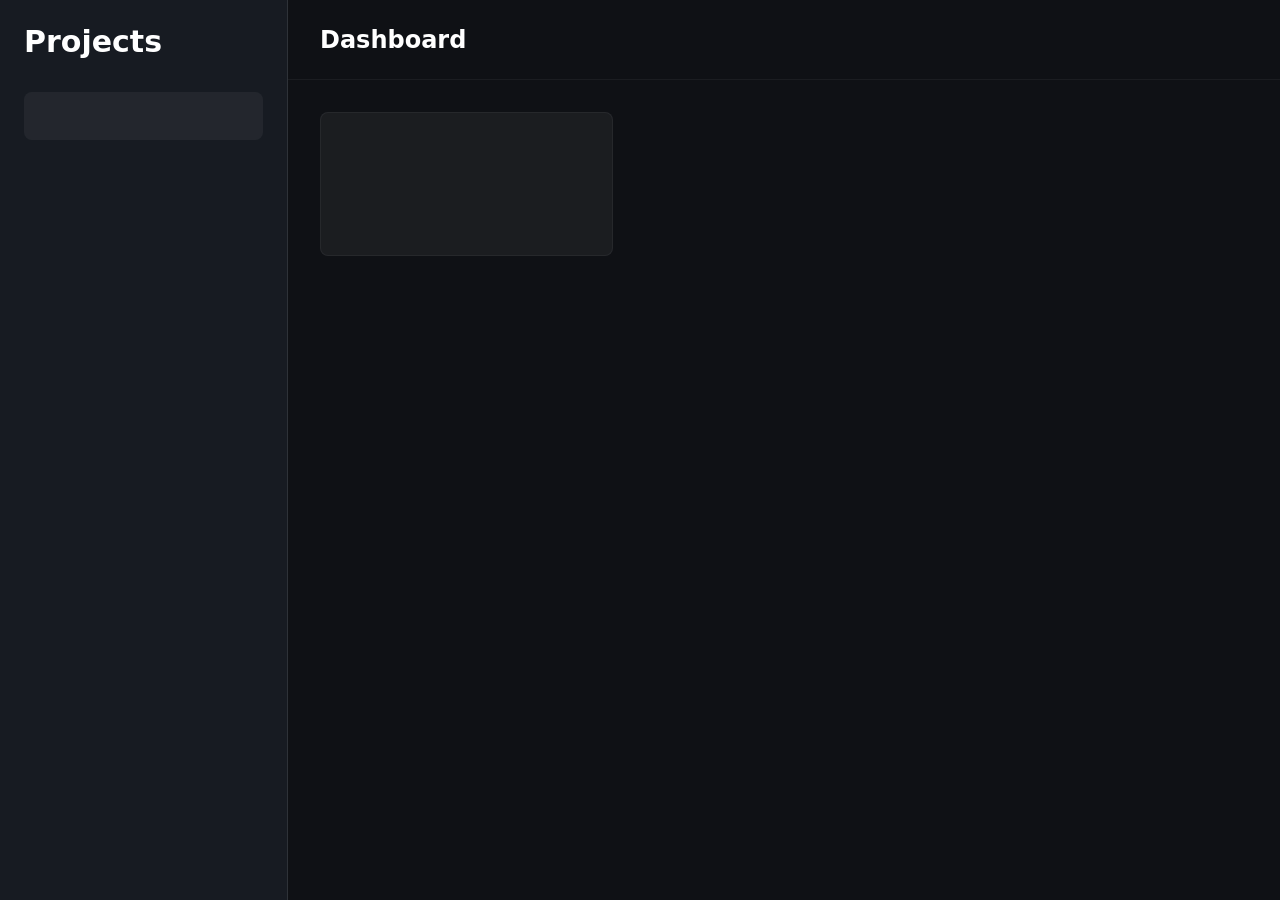
==== app/src/main/assets/dashboard/index.html @ 57a11a94 "added bluetooth connectibility, simplified updateModulefromDB function, plus some minor issues with " ====
<!DOCTYPE html>
<html lang="en">
<head>
    <meta charset="UTF-8">
    <meta name="viewport" content="width=device-width, initial-scale=1.0">
    <title>OSSI Dashboard</title>
    <link rel="icon" type="image/svg+xml" href="favicon.svg">
    <link rel="stylesheet" href="assets/index-CS0beFyh.css">
    <style>
        @keyframes toast-in {
            0% { transform: translateY(20px) scale(0.9); opacity: 0; }
            100% { transform: translateY(0) scale(1); opacity: 1; }
        }
        @keyframes toast-out {
            0% { transform: translateY(0) scale(1); opacity: 1; }
            100% { transform: translateY(-10px) scale(0.95); opacity: 0; }
        }
        @keyframes progress-drain {
            0% { width: 100%; }
            100% { width: 0%; }
        }
        @keyframes fade-in-scale {
            0% { transform: scale(0.98); opacity: 0; }
            100% { transform: scale(1); opacity: 1; }
        }
        .animate-toast-in { animation: toast-in 0.4s cubic-bezier(0.16, 1, 0.3, 1) forwards; }
        .animate-toast-out { animation: toast-out 0.3s ease-in forwards; }
        .animate-fade-in-scale { animation: fade-in-scale 0.5s ease-out forwards; }
    </style>
</head>
<body class="bg-[#0F1115] text-white overflow-y-auto">
    <!-- Notifications will be dynamically injected here -->
    <div id="toast-container" class="fixed bottom-6 right-6 z-50 flex flex-col gap-2 pointer-events-none"></div>

    <div id="root" class="relative z-10">
        <div class="flex min-h-screen flex-col overflow-x-hidden bg-[#0F1115] text-white md:h-screen md:flex-row md:overflow-hidden">
            <!-- Sidebar -->
            <aside class="w-full flex-shrink-0 border-b border-white/10 bg-[#171B22] p-4 md:h-full md:w-72 md:border-b-0 md:border-r md:p-6">
                <h1 class="mb-4 text-xl font-bold md:mb-8 md:text-3xl">Projects</h1>
                <div class="flex gap-2 overflow-x-auto pb-1 md:flex-col md:gap-3 md:overflow-visible">
                    <div class="h-12 min-w-40 animate-pulse rounded-lg bg-white/5 md:min-w-0"></div>
                </div>
            </aside>

            <!-- Main Content -->
            <section class="flex min-w-0 flex-1 flex-col">
                <header class="flex min-h-20 flex-wrap items-center justify-between gap-4 border-b border-white/5 px-4 py-4 md:px-8">
                    <div class="min-w-0">
                        <h2 class="truncate text-xl font-semibold md:text-2xl">Dashboard</h2>
                    </div>
                </header>

                <main class="min-h-0 flex-1 overflow-y-auto p-4 md:p-8">
                    <div class="grid grid-cols-1 gap-4 sm:grid-cols-2 md:gap-6 xl:grid-cols-3">
                        <div class="h-36 animate-pulse rounded-lg border border-white/5 bg-white/5"></div>
                    </div>
                </main>
            </section>
        </div>
    </div>
    <script src="script.js"></script>
</body>
</html>
---- app/src/main/assets/dashboard/assets/index-CS0beFyh.css ----
/*! tailwindcss v4.3.2 | MIT License | https://tailwindcss.com */
@layer properties{@supports (((-webkit-hyphens:none)) and (not (margin-trim:inline))) or ((-moz-orient:inline) and (not (color:rgb(from red r g b)))){*,:before,:after,::backdrop{--tw-translate-x:0;--tw-translate-y:0;--tw-translate-z:0;--tw-rotate-x:initial;--tw-rotate-y:initial;--tw-rotate-z:initial;--tw-skew-x:initial;--tw-skew-y:initial;--tw-border-style:solid;--tw-font-weight:initial;--tw-tracking:initial;--tw-shadow:0 0 #0000;--tw-shadow-color:initial;--tw-shadow-alpha:100%;--tw-inset-shadow:0 0 #0000;--tw-inset-shadow-color:initial;--tw-inset-shadow-alpha:100%;--tw-ring-color:initial;--tw-ring-shadow:0 0 #0000;--tw-inset-ring-color:initial;--tw-inset-ring-shadow:0 0 #0000;--tw-ring-inset:initial;--tw-ring-offset-width:0px;--tw-ring-offset-color:#fff;--tw-ring-offset-shadow:0 0 #0000;--tw-blur:initial;--tw-brightness:initial;--tw-contrast:initial;--tw-grayscale:initial;--tw-hue-rotate:initial;--tw-invert:initial;--tw-opacity:initial;--tw-saturate:initial;--tw-sepia:initial;--tw-drop-shadow:initial;--tw-drop-shadow-color:initial;--tw-drop-shadow-alpha:100%;--tw-drop-shadow-size:initial}}}@layer theme{:root,:host{--font-sans:ui-sans-serif, system-ui, sans-serif, "Apple Color Emoji", "Segoe UI Emoji", "Segoe UI Symbol", "Noto Color Emoji";--font-mono:ui-monospace, SFMono-Regular, Menlo, Monaco, Consolas, "Liberation Mono", "Courier New", monospace;--color-red-100:oklch(93.6% .032 17.717);--color-red-400:oklch(70.4% .191 22.216);--color-red-500:oklch(63.7% .237 25.331);--color-orange-500:oklch(70.5% .213 47.604);--color-orange-950:oklch(26.6% .079 36.259);--color-blue-200:oklch(88.2% .059 254.128);--color-blue-300:oklch(80.9% .105 251.813);--color-blue-500:oklch(62.3% .214 259.815);--color-slate-300:oklch(86.9% .022 252.894);--color-slate-400:oklch(70.4% .04 256.788);--color-gray-600:oklch(44.6% .03 256.802);--color-black:#000;--color-white:#fff;--spacing:.25rem;--text-xs:.75rem;--text-xs--line-height:calc(1 / .75);--text-sm:.875rem;--text-sm--line-height:calc(1.25 / .875);--text-xl:1.25rem;--text-xl--line-height:calc(1.75 / 1.25);--text-2xl:1.5rem;--text-2xl--line-height:calc(2 / 1.5);--text-3xl:1.875rem;--text-3xl--line-height:calc(2.25 / 1.875);--text-4xl:2.25rem;--text-4xl--line-height:calc(2.5 / 2.25);--font-weight-medium:500;--font-weight-semibold:600;--font-weight-bold:700;--tracking-normal:0em;--radius-lg:.5rem;--animate-pulse:pulse 2s cubic-bezier(.4, 0, .6, 1) infinite;--default-transition-duration:.15s;--default-transition-timing-function:cubic-bezier(.4, 0, .2, 1);--default-font-family:var(--font-sans);--default-mono-font-family:var(--font-mono)}}@layer base{*,:after,:before,::backdrop{box-sizing:border-box;border:0 solid;margin:0;padding:0}::file-selector-button{box-sizing:border-box;border:0 solid;margin:0;padding:0}html,:host{-webkit-text-size-adjust:100%;tab-size:4;line-height:1.5;font-family:var(--default-font-family,ui-sans-serif, system-ui, sans-serif, "Apple Color Emoji", "Segoe UI Emoji", "Segoe UI Symbol", "Noto Color Emoji");font-feature-settings:var(--default-font-feature-settings,normal);font-variation-settings:var(--default-font-variation-settings,normal);-webkit-tap-highlight-color:transparent}hr{height:0;color:inherit;border-top-width:1px}abbr:where([title]){-webkit-text-decoration:underline dotted;text-decoration:underline dotted}h1,h2,h3,h4,h5,h6{font-size:inherit;font-weight:inherit}a{color:inherit;-webkit-text-decoration:inherit;-webkit-text-decoration:inherit;-webkit-text-decoration:inherit;-webkit-text-decoration:inherit;text-decoration:inherit}b,strong{font-weight:bolder}code,kbd,samp,pre{font-family:var(--default-mono-font-family,ui-monospace, SFMono-Regular, Menlo, Monaco, Consolas, "Liberation Mono", "Courier New", monospace);font-feature-settings:var(--default-mono-font-feature-settings,normal);font-variation-settings:var(--default-mono-font-variation-settings,normal);font-size:1em}small{font-size:80%}sub,sup{vertical-align:baseline;font-size:75%;line-height:0;position:relative}sub{bottom:-.25em}sup{top:-.5em}table{text-indent:0;border-color:inherit;border-collapse:collapse}:-moz-focusring{outline:auto}progress{vertical-align:baseline}summary{display:list-item}ol,ul,menu{list-style:none}img,svg,video,canvas,audio,iframe,embed,object{vertical-align:middle;display:block}img,video{max-width:100%;height:auto}button,input,select,optgroup,textarea{font:inherit;font-feature-settings:inherit;font-variation-settings:inherit;letter-spacing:inherit;color:inherit;opacity:1;background-color:#0000;border-radius:0}::file-selector-button{font:inherit;font-feature-settings:inherit;font-variation-settings:inherit;letter-spacing:inherit;color:inherit;opacity:1;background-color:#0000;border-radius:0}:where(select:is([multiple],[size])) optgroup{font-weight:bolder}:where(select:is([multiple],[size])) optgroup option{padding-inline-start:20px}::file-selector-button{margin-inline-end:4px}::placeholder{opacity:1}@supports (not ((-webkit-appearance:-apple-pay-button))) or (contain-intrinsic-size:1px){::placeholder{color:currentColor}@supports (color:color-mix(in lab, red, red)){::placeholder{color:color-mix(in oklab, currentcolor 50%, transparent)}}}textarea{resize:vertical}::-webkit-search-decoration{-webkit-appearance:none}::-webkit-date-and-time-value{min-height:1lh;text-align:inherit}::-webkit-datetime-edit{display:inline-flex}::-webkit-datetime-edit-fields-wrapper{padding:0}::-webkit-datetime-edit{padding-block:0}::-webkit-datetime-edit-year-field{padding-block:0}::-webkit-datetime-edit-month-field{padding-block:0}::-webkit-datetime-edit-day-field{padding-block:0}::-webkit-datetime-edit-hour-field{padding-block:0}::-webkit-datetime-edit-minute-field{padding-block:0}::-webkit-datetime-edit-second-field{padding-block:0}::-webkit-datetime-edit-millisecond-field{padding-block:0}::-webkit-datetime-edit-meridiem-field{padding-block:0}::-webkit-calendar-picker-indicator{line-height:1}:-moz-ui-invalid{box-shadow:none}button,input:where([type=button],[type=reset],[type=submit]){appearance:button}::file-selector-button{appearance:button}::-webkit-inner-spin-button{height:auto}::-webkit-outer-spin-button{height:auto}[hidden]:where(:not([hidden=until-found])){display:none!important}}@layer components;@layer utilities{.mt-4{margin-top:calc(var(--spacing) * 4)}.mt-5{margin-top:calc(var(--spacing) * 5)}.mb-4{margin-bottom:calc(var(--spacing) * 4)}.ml-2{margin-left:calc(var(--spacing) * 2)}.flex{display:flex}.grid{display:grid}.h-3{height:calc(var(--spacing) * 3)}.h-7{height:calc(var(--spacing) * 7)}.h-9{height:calc(var(--spacing) * 9)}.h-12{height:calc(var(--spacing) * 12)}.h-36{height:calc(var(--spacing) * 36)}.h-full{height:100%}.min-h-0{min-height:0}.min-h-20{min-height:calc(var(--spacing) * 20)}.min-h-screen{min-height:100vh}.w-7{width:calc(var(--spacing) * 7)}.w-16{width:calc(var(--spacing) * 16)}.w-full{width:100%}.min-w-0{min-width:0}.min-w-40{min-width:calc(var(--spacing) * 40)}.flex-1{flex:1}.flex-shrink-0{flex-shrink:0}.translate-x-1{--tw-translate-x:var(--spacing);translate:var(--tw-translate-x) var(--tw-translate-y)}.translate-x-8{--tw-translate-x:calc(var(--spacing) * 8);translate:var(--tw-translate-x) var(--tw-translate-y)}.transform{transform:var(--tw-rotate-x,) var(--tw-rotate-y,) var(--tw-rotate-z,) var(--tw-skew-x,) var(--tw-skew-y,)}.animate-pulse{animation:var(--animate-pulse)}.grid-cols-1{grid-template-columns:repeat(1,minmax(0,1fr))}.flex-col{flex-direction:column}.flex-wrap{flex-wrap:wrap}.items-center{align-items:center}.items-start{align-items:flex-start}.justify-between{justify-content:space-between}.gap-2{gap:calc(var(--spacing) * 2)}.gap-4{gap:calc(var(--spacing) * 4)}.truncate{text-overflow:ellipsis;white-space:nowrap;overflow:hidden}.overflow-hidden{overflow:hidden}.overflow-x-auto{overflow-x:auto}.overflow-x-hidden{overflow-x:hidden}.overflow-y-auto{overflow-y:auto}.rounded-full{border-radius:3.40282e38px}.rounded-lg{border-radius:var(--radius-lg)}.border{border-style:var(--tw-border-style);border-width:1px}.border-b{border-bottom-style:var(--tw-border-style);border-bottom-width:1px}.border-dashed{--tw-border-style:dashed;border-style:dashed}.border-red-400\/30{border-color:#ff65684d}@supports (color:color-mix(in lab, red, red)){.border-red-400\/30{border-color:color-mix(in oklab, var(--color-red-400) 30%, transparent)}}.border-white\/5{border-color:#ffffff0d}@supports (color:color-mix(in lab, red, red)){.border-white\/5{border-color:color-mix(in oklab, var(--color-white) 5%, transparent)}}.border-white\/10{border-color:#ffffff1a}@supports (color:color-mix(in lab, red, red)){.border-white\/10{border-color:color-mix(in oklab, var(--color-white) 10%, transparent)}}.bg-\[\#0F1115\]{background-color:#0f1115}.bg-\[\#1F2630\]{background-color:#1f2630}.bg-\[\#171B22\]{background-color:#171b22}.bg-black\/30{background-color:#0000004d}@supports (color:color-mix(in lab, red, red)){.bg-black\/30{background-color:color-mix(in oklab, var(--color-black) 30%, transparent)}}.bg-blue-500{background-color:var(--color-blue-500)}.bg-blue-500\/10{background-color:#3080ff1a}@supports (color:color-mix(in lab, red, red)){.bg-blue-500\/10{background-color:color-mix(in oklab, var(--color-blue-500) 10%, transparent)}}.bg-gray-600{background-color:var(--color-gray-600)}.bg-orange-500{background-color:var(--color-orange-500)}.bg-red-500\/10{background-color:#fb2c361a}@supports (color:color-mix(in lab, red, red)){.bg-red-500\/10{background-color:color-mix(in oklab, var(--color-red-500) 10%, transparent)}}.bg-white{background-color:var(--color-white)}.bg-white\/5{background-color:#ffffff0d}@supports (color:color-mix(in lab, red, red)){.bg-white\/5{background-color:color-mix(in oklab, var(--color-white) 5%, transparent)}}.p-4{padding:calc(var(--spacing) * 4)}.p-5{padding:calc(var(--spacing) * 5)}.p-8{padding:calc(var(--spacing) * 8)}.px-2{padding-inline:calc(var(--spacing) * 2)}.px-4{padding-inline:calc(var(--spacing) * 4)}.py-1{padding-block:var(--spacing)}.py-3{padding-block:calc(var(--spacing) * 3)}.py-4{padding-block:calc(var(--spacing) * 4)}.pb-1{padding-bottom:var(--spacing)}.text-center{text-align:center}.text-left{text-align:left}.text-3xl{font-size:var(--text-3xl);line-height:var(--tw-leading,var(--text-3xl--line-height))}.text-sm{font-size:var(--text-sm);line-height:var(--tw-leading,var(--text-sm--line-height))}.text-xl{font-size:var(--text-xl);line-height:var(--tw-leading,var(--text-xl--line-height))}.text-xs{font-size:var(--text-xs);line-height:var(--tw-leading,var(--text-xs--line-height))}.font-bold{--tw-font-weight:var(--font-weight-bold);font-weight:var(--font-weight-bold)}.font-medium{--tw-font-weight:var(--font-weight-medium);font-weight:var(--font-weight-medium)}.font-semibold{--tw-font-weight:var(--font-weight-semibold);font-weight:var(--font-weight-semibold)}.tracking-normal{--tw-tracking:var(--tracking-normal);letter-spacing:var(--tracking-normal)}.text-blue-200{color:var(--color-blue-200)}.text-red-100{color:var(--color-red-100)}.text-slate-300{color:var(--color-slate-300)}.text-slate-400{color:var(--color-slate-400)}.text-white{color:var(--color-white)}.shadow-lg{--tw-shadow:0 10px 15px -3px var(--tw-shadow-color,#0000001a), 0 4px 6px -4px var(--tw-shadow-color,#0000001a);box-shadow:var(--tw-inset-shadow), var(--tw-inset-ring-shadow), var(--tw-ring-offset-shadow), var(--tw-ring-shadow), var(--tw-shadow)}.shadow-black\/10{--tw-shadow-color:#0000001a}@supports (color:color-mix(in lab, red, red)){.shadow-black\/10{--tw-shadow-color:color-mix(in oklab, color-mix(in oklab, var(--color-black) 10%, transparent) var(--tw-shadow-alpha), transparent)}}.shadow-orange-950\/30{--tw-shadow-color:#4413064d}@supports (color:color-mix(in lab, red, red)){.shadow-orange-950\/30{--tw-shadow-color:color-mix(in oklab, color-mix(in oklab, var(--color-orange-950) 30%, transparent) var(--tw-shadow-alpha), transparent)}}.filter{filter:var(--tw-blur,) var(--tw-brightness,) var(--tw-contrast,) var(--tw-grayscale,) var(--tw-hue-rotate,) var(--tw-invert,) var(--tw-saturate,) var(--tw-sepia,) var(--tw-drop-shadow,)}.transition{transition-property:color,background-color,border-color,outline-color,text-decoration-color,fill,stroke,--tw-gradient-from,--tw-gradient-via,--tw-gradient-to,opacity,box-shadow,transform,translate,scale,rotate,filter,-webkit-backdrop-filter,backdrop-filter,display,content-visibility,overlay,pointer-events;transition-timing-function:var(--tw-ease,var(--default-transition-timing-function));transition-duration:var(--tw-duration,var(--default-transition-duration))}.transition-all{transition-property:all;transition-timing-function:var(--tw-ease,var(--default-transition-timing-function));transition-duration:var(--tw-duration,var(--default-transition-duration))}@media (hover:hover){.hover\:bg-white\/10:hover{background-color:#ffffff1a}@supports (color:color-mix(in lab, red, red)){.hover\:bg-white\/10:hover{background-color:color-mix(in oklab, var(--color-white) 10%, transparent)}}.hover\:text-white:hover{color:var(--color-white)}}.focus\:outline-none:focus{--tw-outline-style:none;outline-style:none}.focus-visible\:ring-2:focus-visible{--tw-ring-shadow:var(--tw-ring-inset,) 0 0 0 calc(2px + var(--tw-ring-offset-width)) var(--tw-ring-color,currentcolor);box-shadow:var(--tw-inset-shadow), var(--tw-inset-ring-shadow), var(--tw-ring-offset-shadow), var(--tw-ring-shadow), var(--tw-shadow)}.focus-visible\:ring-blue-300:focus-visible{--tw-ring-color:var(--color-blue-300)}.disabled\:cursor-wait:disabled{cursor:wait}.disabled\:opacity-70:disabled{opacity:.7}@media (width>=40rem){.sm\:grid-cols-2{grid-template-columns:repeat(2,minmax(0,1fr))}}@media (width>=48rem){.md\:mb-8{margin-bottom:calc(var(--spacing) * 8)}.md\:h-full{height:100%}.md\:h-screen{height:100vh}.md\:w-72{width:calc(var(--spacing) * 72)}.md\:min-w-0{min-width:0}.md\:flex-col{flex-direction:column}.md\:flex-row{flex-direction:row}.md\:gap-3{gap:calc(var(--spacing) * 3)}.md\:gap-6{gap:calc(var(--spacing) * 6)}.md\:overflow-hidden{overflow:hidden}.md\:overflow-visible{overflow:visible}.md\:border-r{border-right-style:var(--tw-border-style);border-right-width:1px}.md\:border-b-0{border-bottom-style:var(--tw-border-style);border-bottom-width:0}.md\:p-6{padding:calc(var(--spacing) * 6)}.md\:p-8{padding:calc(var(--spacing) * 8)}.md\:px-8{padding-inline:calc(var(--spacing) * 8)}.md\:text-2xl{font-size:var(--text-2xl);line-height:var(--tw-leading,var(--text-2xl--line-height))}.md\:text-3xl{font-size:var(--text-3xl);line-height:var(--tw-leading,var(--text-3xl--line-height))}.md\:text-4xl{font-size:var(--text-4xl);line-height:var(--tw-leading,var(--text-4xl--line-height))}}@media (width>=80rem){.xl\:grid-cols-3{grid-template-columns:repeat(3,minmax(0,1fr))}}}:root{--sans:system-ui, "Segoe UI", Roboto, sans-serif;font:16px/1.5 var(--sans);--lightningcss-light: ;--lightningcss-dark:initial;color-scheme:dark;color:#f8fafc;font-synthesis:none;text-rendering:optimizelegibility;-webkit-font-smoothing:antialiased;-moz-osx-font-smoothing:grayscale;background:#0f1115}html,body{min-width:320px;min-height:100%;margin:0}#root{min-height:100vh}@property --tw-translate-x{syntax:"*";inherits:false;initial-value:0}@property --tw-translate-y{syntax:"*";inherits:false;initial-value:0}@property --tw-translate-z{syntax:"*";inherits:false;initial-value:0}@property --tw-rotate-x{syntax:"*";inherits:false}@property --tw-rotate-y{syntax:"*";inherits:false}@property --tw-rotate-z{syntax:"*";inherits:false}@property --tw-skew-x{syntax:"*";inherits:false}@property --tw-skew-y{syntax:"*";inherits:false}@property --tw-border-style{syntax:"*";inherits:false;initial-value:solid}@property --tw-font-weight{syntax:"*";inherits:false}@property --tw-tracking{syntax:"*";inherits:false}@property --tw-shadow{syntax:"*";inherits:false;initial-value:0 0 #0000}@property --tw-shadow-color{syntax:"*";inherits:false}@property --tw-shadow-alpha{syntax:"<percentage>";inherits:false;initial-value:100%}@property --tw-inset-shadow{syntax:"*";inherits:false;initial-value:0 0 #0000}@property --tw-inset-shadow-color{syntax:"*";inherits:false}@property --tw-inset-shadow-alpha{syntax:"<percentage>";inherits:false;initial-value:100%}@property --tw-ring-color{syntax:"*";inherits:false}@property --tw-ring-shadow{syntax:"*";inherits:false;initial-value:0 0 #0000}@property --tw-inset-ring-color{syntax:"*";inherits:false}@property --tw-inset-ring-shadow{syntax:"*";inherits:false;initial-value:0 0 #0000}@property --tw-ring-inset{syntax:"*";inherits:false}@property --tw-ring-offset-width{syntax:"<length>";inherits:false;initial-value:0}@property --tw-ring-offset-color{syntax:"*";inherits:false;initial-value:#fff}@property --tw-ring-offset-shadow{syntax:"*";inherits:false;initial-value:0 0 #0000}@property --tw-blur{syntax:"*";inherits:false}@property --tw-brightness{syntax:"*";inherits:false}@property --tw-contrast{syntax:"*";inherits:false}@property --tw-grayscale{syntax:"*";inherits:false}@property --tw-hue-rotate{syntax:"*";inherits:false}@property --tw-invert{syntax:"*";inherits:false}@property --tw-opacity{syntax:"*";inherits:false}@property --tw-saturate{syntax:"*";inherits:false}@property --tw-sepia{syntax:"*";inherits:false}@property --tw-drop-shadow{syntax:"*";inherits:false}@property --tw-drop-shadow-color{syntax:"*";inherits:false}@property --tw-drop-shadow-alpha{syntax:"<percentage>";inherits:false;initial-value:100%}@property --tw-drop-shadow-size{syntax:"*";inherits:false}@keyframes pulse{50%{opacity:.5}}
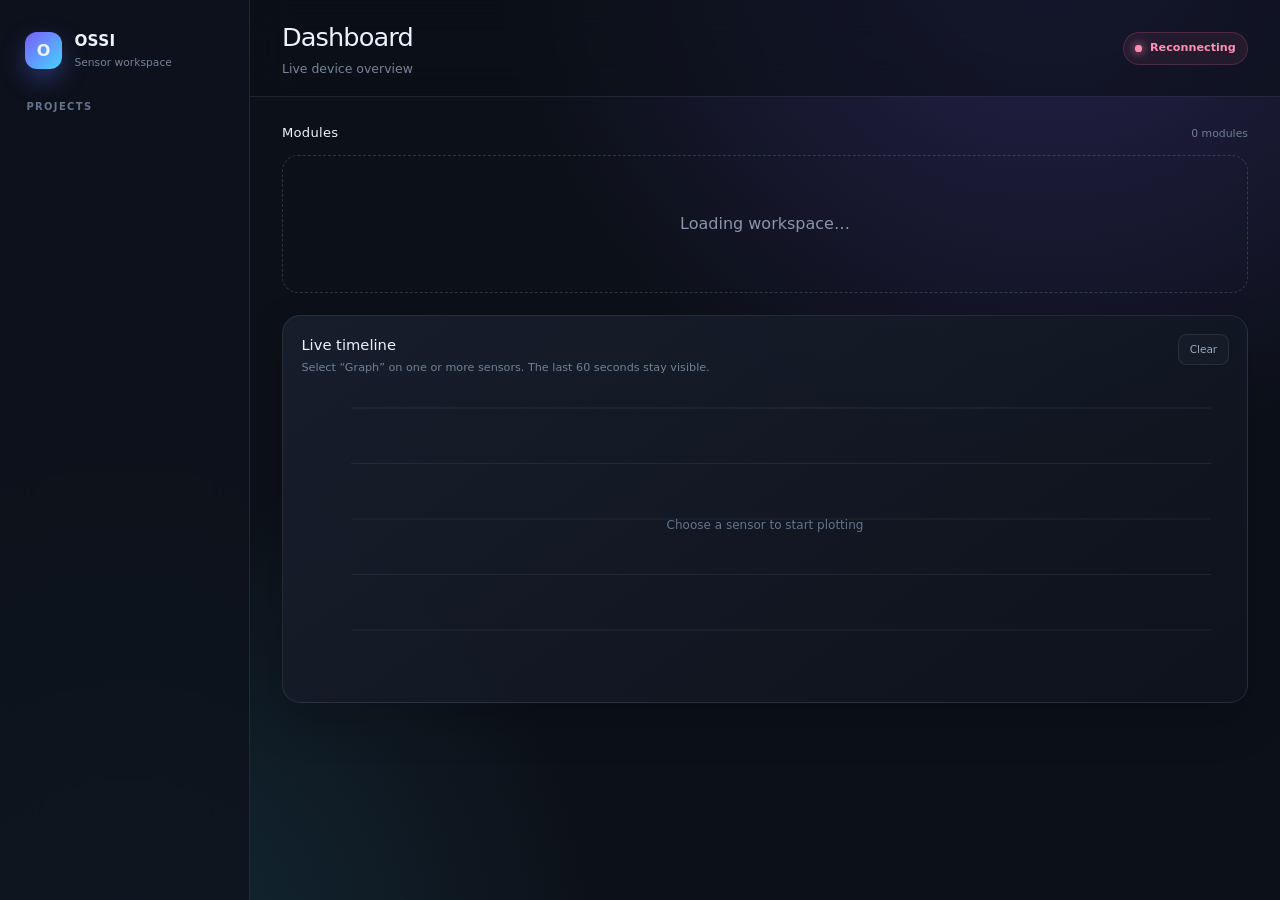
==== commit 92cf8f9f: "Refactor application architecture and update UI components" ====
--- a/app/src/main/assets/dashboard/index.html
+++ b/app/src/main/assets/dashboard/index.html
@@ -26,37 +26,116 @@
         .animate-toast-in { animation: toast-in 0.4s cubic-bezier(0.16, 1, 0.3, 1) forwards; }
         .animate-toast-out { animation: toast-out 0.3s ease-in forwards; }
         .animate-fade-in-scale { animation: fade-in-scale 0.5s ease-out forwards; }
+        :root { --accent: #7c5cff; --accent-bright: #45d4ff; --surface: #171c27; --surface-raised: #202837; --line: rgba(174, 193, 255, .12); }
+        body { background: radial-gradient(circle at 82% -10%, rgba(124, 92, 255, .24), transparent 35rem), radial-gradient(circle at 10% 105%, rgba(69, 212, 255, .13), transparent 30rem), #0c1018 !important; }
+        aside { background: rgba(14, 19, 29, .82) !important; backdrop-filter: blur(20px); }
+        .dashboard-grid { display: grid; grid-template-columns: repeat(auto-fit, minmax(260px, 1fr)); gap: 1.25rem; position: relative; z-index: 20; }
+        .dashboard-card { position: relative; overflow: hidden; min-height: 180px; padding: 1.25rem; border: 1px solid var(--line); border-radius: 1.15rem; background: linear-gradient(145deg, rgba(33, 42, 59, .94), rgba(18, 23, 34, .94)); box-shadow: 0 18px 45px rgba(0, 0, 0, .24); transition: transform .22s ease, border-color .22s ease, box-shadow .22s ease; }
+        .dashboard-card::before { content: ''; position: absolute; inset: 0 auto 0 0; width: 3px; background: linear-gradient(var(--accent-bright), var(--accent)); opacity: .9; }
+        .dashboard-card--switch::before { background: linear-gradient(#fbbf24, #f97316); }
+        .dashboard-card:hover { transform: translateY(-4px); border-color: rgba(124, 92, 255, .55); box-shadow: 0 24px 55px rgba(0, 0, 0, .34); }
+        .dashboard-card__header { display: flex; align-items: flex-start; justify-content: space-between; gap: 1rem; margin-bottom: 1rem; }
+        .dashboard-card__eyebrow { display: block; margin-bottom: .32rem; color: #8492ae; font-size: .64rem; font-weight: 800; letter-spacing: .13em; text-transform: uppercase; }
+        .dashboard-card__title { margin: 0; color: #f3f6ff; font-size: 1.05rem; font-weight: 700; }
+        .dashboard-card__empty { margin: .5rem 0 0; color: #8d9ab3; font-size: .88rem; line-height: 1.45; }
+        .dashboard-device-list { display: flex; flex-direction: column; gap: .7rem; }
+        .dashboard-device { border: 1px solid rgba(174, 193, 255, .08); border-radius: .85rem; padding: .8rem; background: rgba(5, 8, 14, .22); transition: background .2s ease; }
+        .dashboard-device:hover { background: rgba(124, 92, 255, .08); }
+        .dashboard-device__name { display: flex; align-items: center; gap: .5rem; margin-bottom: .55rem; color: #aab7ce; font-size: .66rem; font-weight: 800; letter-spacing: .075em; text-transform: uppercase; }
+        .dashboard-icon { width: 1rem; height: 1rem; color: var(--accent-bright); flex: 0 0 auto; }
+        .dashboard-reading__value { color: #f8fbff; font-family: ui-monospace, SFMono-Regular, Menlo, monospace; font-size: 1.65rem; font-weight: 750; letter-spacing: -.07em; }
+        .dashboard-reading__value span { margin-left: .32rem; color: #8996ae; font-family: inherit; font-size: .72rem; font-weight: 600; letter-spacing: 0; }
+        .dashboard-reading--state { color: #8df6c8; font-size: .85rem; font-weight: 750; }
+        .dashboard-vector { display: grid; grid-template-columns: repeat(3, minmax(0, 1fr)); gap: .45rem; }
+        .dashboard-vector__item { padding: .42rem .3rem; border-radius: .55rem; background: rgba(124, 92, 255, .1); color: #8290aa; font-size: .58rem; font-weight: 700; text-align: center; text-transform: uppercase; }
+        .dashboard-vector__item strong { display: block; margin-top: .14rem; color: #78deff; font-family: ui-monospace, SFMono-Regular, Menlo, monospace; font-size: .78rem; letter-spacing: -.04em; }
+        .dashboard-switch { width: 3rem; height: 1.68rem; padding: .19rem; border: 1px solid rgba(174, 193, 255, .15); border-radius: 99px; background: #30394b; cursor: pointer; transition: background .2s ease, border-color .2s ease; }
+        .dashboard-switch--on { border-color: rgba(251, 191, 36, .65); background: #bd6b1f; }
+        .dashboard-switch__knob { width: 1.18rem; height: 1.18rem; border-radius: 50%; background: #fff; box-shadow: 0 2px 8px rgba(0,0,0,.4); transform: translateX(0); transition: transform .2s cubic-bezier(.2,.8,.2,1); }
+        .dashboard-switch--on .dashboard-switch__knob { transform: translateX(1.3rem); }
+        .dashboard-empty { padding: 3.5rem 1.5rem; border: 1px dashed rgba(174, 193, 255, .2); border-radius: 1rem; color: #8895ac; text-align: center; }
+        * { box-sizing: border-box; }
+        button { font: inherit; }
+        .app-shell { display: grid; grid-template-columns: 250px minmax(0, 1fr); min-height: 100vh; color: #edf2ff; }
+        .app-sidebar { position: sticky; top: 0; height: 100vh; padding: 1.5rem 1rem; border-right: 1px solid var(--line); }
+        .brand { display: flex; align-items: center; gap: .75rem; padding: .4rem .55rem 1.8rem; }
+        .brand__mark { display: grid; width: 2.35rem; height: 2.35rem; place-items: center; border-radius: .75rem; background: linear-gradient(135deg, var(--accent), var(--accent-bright)); box-shadow: 0 10px 25px rgba(92, 108, 255, .35); font-weight: 900; }
+        .brand strong { display: block; font-size: .95rem; letter-spacing: .02em; }
+        .brand small { display: block; margin-top: .1rem; color: #75839d; font-size: .67rem; }
+        .sidebar-label { padding: 0 .65rem .65rem; color: #65738d; font-size: .62rem; font-weight: 800; letter-spacing: .14em; text-transform: uppercase; }
+        .project-list { display: flex; flex-direction: column; gap: .35rem; }
+        .project-nav-item { display: flex; align-items: center; gap: .7rem; width: 100%; padding: .72rem .75rem; border: 1px solid transparent; border-radius: .75rem; background: transparent; color: #91a0ba; cursor: pointer; text-align: left; transition: .18s ease; }
+        .project-nav-item:hover { background: rgba(255,255,255,.035); color: #dbe4f8; }
+        .project-nav-item--active { border-color: rgba(124,92,255,.22); background: linear-gradient(90deg, rgba(124,92,255,.16), rgba(69,212,255,.04)); color: #f5f7ff; }
+        .project-nav-item__mark { width: .42rem; height: .42rem; border-radius: 50%; background: #45516a; }
+        .project-nav-item--active .project-nav-item__mark { background: var(--accent-bright); box-shadow: 0 0 12px var(--accent-bright); }
+        .app-main { min-width: 0; }
+        .app-header { display: flex; min-height: 88px; align-items: center; justify-content: space-between; gap: 1rem; padding: 1.1rem 2rem; border-bottom: 1px solid var(--line); background: rgba(12,16,24,.58); backdrop-filter: blur(18px); }
+        .app-header h1 { margin: 0; font-size: clamp(1.25rem, 2vw, 1.65rem); letter-spacing: -.035em; }
+        .app-header p { margin: .25rem 0 0; color: #77859e; font-size: .78rem; }
+        .live-state { display: flex; align-items: center; gap: .5rem; padding: .45rem .7rem; border: 1px solid rgba(66,230,164,.18); border-radius: 99px; background: rgba(66,230,164,.07); color: #7ef0bf; font-size: .7rem; font-weight: 750; }
+        .live-state__dot { width: .42rem; height: .42rem; border-radius: 50%; background: currentColor; box-shadow: 0 0 10px currentColor; }
+        .live-state--offline { border-color: rgba(255,107,157,.2); background: rgba(255,107,157,.08); color: #ff8fb5; }
+        .dashboard-content { display: flex; flex-direction: column; gap: 1.35rem; padding: 1.6rem 2rem 2.5rem; }
+        .section-heading { display: flex; align-items: flex-end; justify-content: space-between; margin-bottom: .8rem; }
+        .section-heading h2 { margin: 0; font-size: .82rem; letter-spacing: .02em; }
+        .section-heading span { color: #6f7d96; font-size: .68rem; }
+        .timeline-panel { padding: 1.15rem; border: 1px solid var(--line); border-radius: 1.15rem; background: linear-gradient(145deg, rgba(25,32,46,.88), rgba(14,19,29,.9)); box-shadow: 0 18px 45px rgba(0,0,0,.18); }
+        .timeline-panel__header { display: flex; align-items: flex-start; justify-content: space-between; gap: 1rem; margin-bottom: .8rem; }
+        .timeline-panel h2 { margin: 0; font-size: .92rem; }
+        .timeline-panel p { margin: .25rem 0 0; color: #718099; font-size: .7rem; }
+        .text-button { border: 1px solid var(--line); border-radius: .55rem; padding: .4rem .65rem; background: rgba(255,255,255,.025); color: #9ba9c0; cursor: pointer; font-size: .66rem; }
+        .text-button:hover { border-color: rgba(124,92,255,.45); color: #fff; }
+        .chart-stage { position: relative; min-height: 270px; }
+        #timeline-chart { display: block; width: 100%; height: 270px; }
+        .chart-empty { position: absolute; inset: 0; display: grid; place-items: center; color: #65738d; font-size: .75rem; pointer-events: none; }
+        .chart-legend { display: flex; flex-wrap: wrap; gap: .45rem 1rem; min-height: 1.5rem; padding-top: .45rem; }
+        .chart-legend__item { display: flex; align-items: center; gap: .4rem; color: #98a5bb; font-size: .63rem; }
+        .chart-legend__item i { width: .45rem; height: .45rem; border-radius: 50%; box-shadow: 0 0 8px currentColor; }
+        .dashboard-device__header { display: flex; align-items: center; justify-content: space-between; gap: .6rem; }
+        .graph-button { display: flex; align-items: center; gap: .3rem; border: 1px solid transparent; border-radius: .5rem; padding: .3rem .42rem; background: transparent; color: #687690; cursor: pointer; font-size: .58rem; transition: .16s ease; }
+        .graph-button svg { width: .85rem; height: .85rem; }
+        .graph-button:hover, .graph-button--active { border-color: rgba(69,212,255,.25); background: rgba(69,212,255,.08); color: #69dbff; }
+        .switch-control { display: flex; align-items: center; justify-content: space-between; gap: 1rem; margin-top: 1.5rem; padding: 1rem; border: 1px solid rgba(251,191,36,.14); border-radius: .9rem; background: rgba(251,191,36,.045); }
+        .switch-control__status { display: block; color: #8390a7; font-size: 1.15rem; font-weight: 850; letter-spacing: .06em; }
+        .switch-control__status--on { color: #ffc45c; }
+        .switch-control small { display: block; max-width: 210px; margin-top: .25rem; overflow: hidden; color: #717e95; font-size: .62rem; text-overflow: ellipsis; white-space: nowrap; }
+        .dashboard-switch { position: relative; display: block; border: 1px solid rgba(174,193,255,.15); }
+        .dashboard-switch__knob { display: block; }
+        .dashboard-switch:disabled { opacity: .55; cursor: progress; }
+        .dashboard-toast { min-width: 260px; padding: .8rem 1rem; border: 1px solid var(--line); border-radius: .75rem; background: #17202e; color: #e6edf9; box-shadow: 0 18px 40px rgba(0,0,0,.35); animation: toast-in .3s ease both; font-size: .75rem; }
+        .dashboard-toast--success { border-color: rgba(66,230,164,.28); }
+        .dashboard-toast--error { border-color: rgba(255,107,157,.3); }
+        .dashboard-toast--out { animation: toast-out .3s ease both; }
+        @media (max-width: 760px) { .app-shell { grid-template-columns: 1fr; } .app-sidebar { position: static; width: 100%; height: auto; padding: 1rem; border-right: 0; border-bottom: 1px solid var(--line); } .brand { padding-bottom: 1rem; } .project-list { flex-direction: row; overflow-x: auto; } .project-nav-item { min-width: max-content; } .app-header, .dashboard-content { padding-left: 1rem; padding-right: 1rem; } }
+        @media (max-width: 480px) { .dashboard-vector { grid-template-columns: repeat(2, minmax(0, 1fr)); } }
     </style>
 </head>
-<body class="bg-[#0F1115] text-white overflow-y-auto">
-    <!-- Notifications will be dynamically injected here -->
+<body>
     <div id="toast-container" class="fixed bottom-6 right-6 z-50 flex flex-col gap-2 pointer-events-none"></div>
-
-    <div id="root" class="relative z-10">
-        <div class="flex min-h-screen flex-col overflow-x-hidden bg-[#0F1115] text-white md:h-screen md:flex-row md:overflow-hidden">
-            <!-- Sidebar -->
-            <aside class="w-full flex-shrink-0 border-b border-white/10 bg-[#171B22] p-4 md:h-full md:w-72 md:border-b-0 md:border-r md:p-6">
-                <h1 class="mb-4 text-xl font-bold md:mb-8 md:text-3xl">Projects</h1>
-                <div class="flex gap-2 overflow-x-auto pb-1 md:flex-col md:gap-3 md:overflow-visible">
-                    <div class="h-12 min-w-40 animate-pulse rounded-lg bg-white/5 md:min-w-0"></div>
-                </div>
-            </aside>
-
-            <!-- Main Content -->
-            <section class="flex min-w-0 flex-1 flex-col">
-                <header class="flex min-h-20 flex-wrap items-center justify-between gap-4 border-b border-white/5 px-4 py-4 md:px-8">
-                    <div class="min-w-0">
-                        <h2 class="truncate text-xl font-semibold md:text-2xl">Dashboard</h2>
-                    </div>
-                </header>
-
-                <main class="min-h-0 flex-1 overflow-y-auto p-4 md:p-8">
-                    <div class="grid grid-cols-1 gap-4 sm:grid-cols-2 md:gap-6 xl:grid-cols-3">
-                        <div class="h-36 animate-pulse rounded-lg border border-white/5 bg-white/5"></div>
-                    </div>
-                </main>
-            </section>
-        </div>
+    <div class="app-shell">
+        <aside class="app-sidebar">
+            <div class="brand"><div class="brand__mark">O</div><div><strong>OSSI</strong><small>Sensor workspace</small></div></div>
+            <div class="sidebar-label">Projects</div>
+            <nav id="project-list" class="project-list"></nav>
+        </aside>
+        <section class="app-main">
+            <header class="app-header">
+                <div><h1 id="project-heading">Dashboard</h1><p id="project-subtitle">Live device overview</p></div>
+                <div id="live-state" class="live-state"><span class="live-state__dot"></span><span>Live</span></div>
+            </header>
+            <main class="dashboard-content">
+                <section>
+                    <div class="section-heading"><h2>Modules</h2><span id="module-count">0 modules</span></div>
+                    <div id="module-grid" class="dashboard-grid"><div class="dashboard-empty">Loading workspace…</div></div>
+                </section>
+                <section class="timeline-panel">
+                    <div class="timeline-panel__header"><div><h2>Live timeline</h2><p>Select “Graph” on one or more sensors. The last 60 seconds stay visible.</p></div><button id="clear-chart" class="text-button" type="button">Clear</button></div>
+                    <div class="chart-stage"><canvas id="timeline-chart"></canvas><div id="chart-empty" class="chart-empty">Choose a sensor to start plotting</div></div>
+                    <div id="chart-legend" class="chart-legend"></div>
+                </section>
+            </main>
+        </section>
     </div>
     <script src="script.js"></script>
 </body>
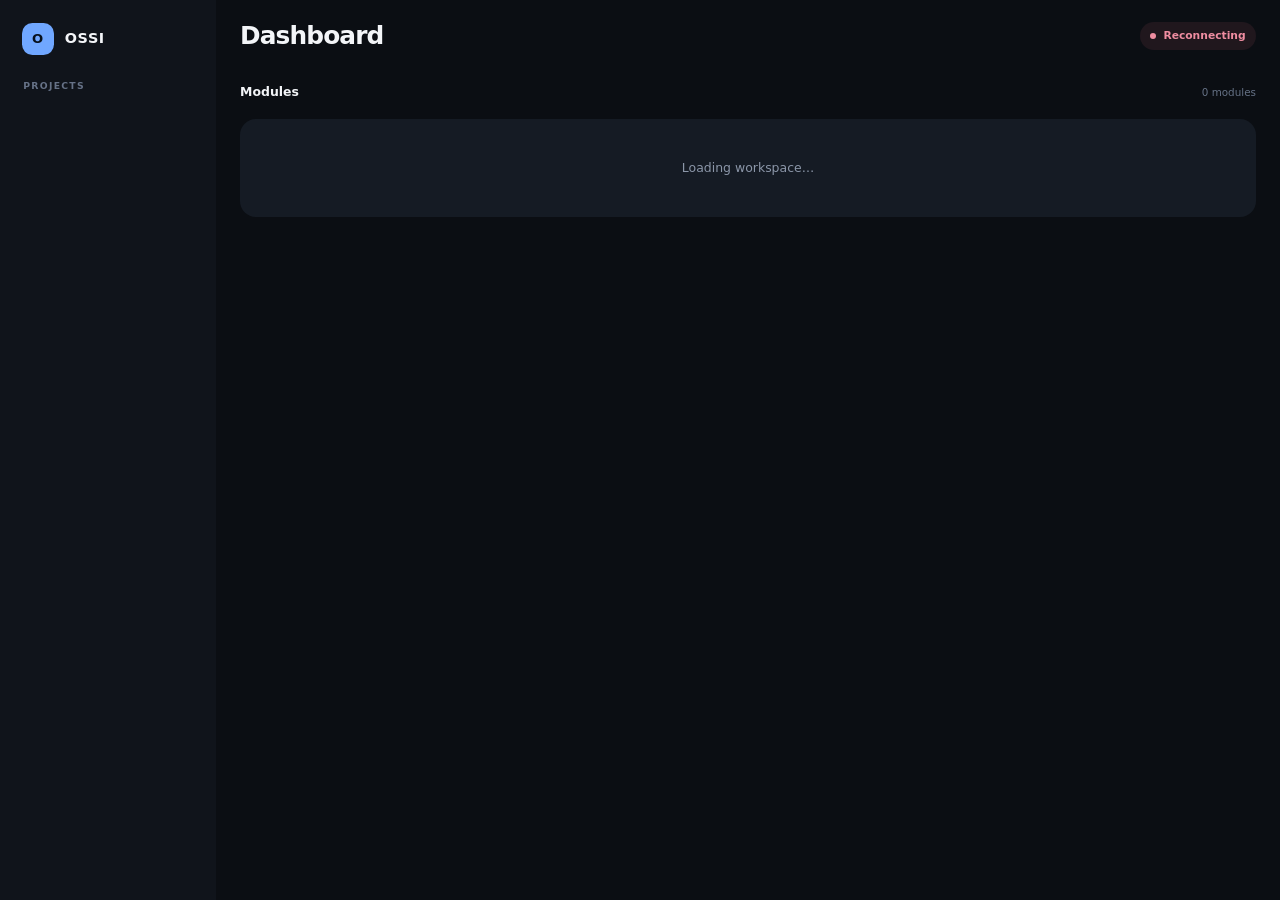
==== commit 9ef0ea1d: "Add remote client control and streamline dashboards" ====
--- a/app/src/main/assets/dashboard/index.html
+++ b/app/src/main/assets/dashboard/index.html
@@ -2,126 +2,147 @@
 <html lang="en">
 <head>
     <meta charset="UTF-8">
-    <meta name="viewport" content="width=device-width, initial-scale=1.0">
+    <meta name="viewport" content="width=device-width, initial-scale=1.0, viewport-fit=cover">
     <title>OSSI Dashboard</title>
     <link rel="icon" type="image/svg+xml" href="favicon.svg">
     <link rel="stylesheet" href="assets/index-CS0beFyh.css">
     <style>
-        @keyframes toast-in {
-            0% { transform: translateY(20px) scale(0.9); opacity: 0; }
-            100% { transform: translateY(0) scale(1); opacity: 1; }
+        :root {
+            color-scheme: dark;
+            --background: #0b0e13;
+            --sidebar: #10141b;
+            --surface: #151b24;
+            --surface-soft: #1b222e;
+            --text: #f3f5f8;
+            --muted: #8b96a8;
+            --accent: #70a7ff;
+            --accent-soft: rgba(112, 167, 255, .12);
+            --success: #75d9ad;
+            --warning: #f2b35f;
         }
-        @keyframes toast-out {
-            0% { transform: translateY(0) scale(1); opacity: 1; }
-            100% { transform: translateY(-10px) scale(0.95); opacity: 0; }
+
+        * { box-sizing: border-box; }
+        [hidden] { display: none !important; }
+        html, body { width: 100%; height: 100%; margin: 0; overflow: hidden; }
+        body { background: var(--background) !important; color: var(--text); font-family: Inter, ui-sans-serif, system-ui, sans-serif; }
+        button { color: inherit; font: inherit; }
+
+        .app-shell { display: grid; grid-template-columns: 216px minmax(0, 1fr); width: 100%; height: 100vh; height: 100dvh; overflow: hidden; }
+        .app-sidebar { min-height: 0; padding: 1.2rem .8rem; overflow-x: hidden; overflow-y: auto; overscroll-behavior: contain; background: var(--sidebar); scrollbar-color: rgba(112,167,255,.35) transparent; scrollbar-width: thin; }
+        .app-sidebar::-webkit-scrollbar, .project-list::-webkit-scrollbar { width: 4px; height: 4px; }
+        .app-sidebar::-webkit-scrollbar-thumb, .project-list::-webkit-scrollbar-thumb { border-radius: 99px; background: rgba(112,167,255,.35); }
+        .brand { display: flex; align-items: center; gap: .7rem; padding: .25rem .55rem 1.5rem; }
+        .brand__mark { display: grid; width: 2rem; height: 2rem; place-items: center; border-radius: .65rem; background: var(--accent); color: #07101d; font-size: .82rem; font-weight: 900; }
+        .brand strong { font-size: .9rem; letter-spacing: .04em; }
+        .sidebar-label { padding: 0 .65rem .55rem; color: #667287; font-size: .58rem; font-weight: 800; letter-spacing: .14em; text-transform: uppercase; }
+        .project-list { display: flex; flex-direction: column; gap: .2rem; }
+        .project-nav-item { display: flex; min-height: 44px; align-items: center; gap: .65rem; width: 100%; padding: .65rem .7rem; border: 0; border-radius: .7rem; background: transparent; color: var(--muted); cursor: pointer; touch-action: manipulation; text-align: left; transition: background .16s ease, color .16s ease; }
+        .project-nav-item:hover { background: rgba(255,255,255,.035); color: var(--text); }
+        .project-nav-item--active { background: var(--accent-soft); color: #dce9ff; }
+        .project-nav-item__mark { width: .38rem; height: .38rem; flex: 0 0 auto; border-radius: 50%; background: #4d586a; }
+        .project-nav-item--active .project-nav-item__mark { background: var(--accent); }
+
+        .app-main { width: 100%; height: 100%; min-width: 0; min-height: 0; overflow-x: hidden; overflow-y: auto; overscroll-behavior: contain; }
+        .app-header { display: flex; min-height: 72px; align-items: center; justify-content: space-between; gap: 1rem; padding: .9rem 1.5rem; }
+        .app-header h1 { margin: 0; overflow: hidden; font-size: clamp(1.25rem, 2vw, 1.55rem); font-weight: 720; letter-spacing: -.035em; text-overflow: ellipsis; white-space: nowrap; }
+        .live-state { display: flex; flex: 0 0 auto; align-items: center; gap: .45rem; padding: .4rem .65rem; border-radius: 99px; background: rgba(117,217,173,.09); color: var(--success); font-size: .67rem; font-weight: 750; }
+        .live-state__dot { width: .38rem; height: .38rem; border-radius: 50%; background: currentColor; }
+        .live-state--offline { background: rgba(244,114,135,.09); color: #ef8da1; }
+
+        .dashboard-content { display: flex; flex-direction: column; gap: 1rem; padding: .7rem 1.5rem 2rem; }
+        .section-heading { display: flex; align-items: center; justify-content: space-between; margin-bottom: .65rem; }
+        .section-heading h2 { margin: 0; font-size: .78rem; font-weight: 700; }
+        .section-heading span { color: #657185; font-size: .65rem; }
+        .dashboard-grid { display: grid; grid-template-columns: repeat(auto-fit, minmax(250px, 1fr)); gap: .85rem; }
+        .dashboard-card { min-width: 0; min-height: 142px; padding: 1rem; border: 0; border-radius: 1rem; background: var(--surface); box-shadow: 0 8px 24px rgba(0,0,0,.12); }
+        .dashboard-card__header { display: flex; align-items: flex-start; justify-content: space-between; gap: .8rem; margin-bottom: .8rem; }
+        .dashboard-card__eyebrow { display: block; margin-bottom: .2rem; color: var(--accent); font-size: .56rem; font-weight: 800; letter-spacing: .12em; text-transform: uppercase; }
+        .dashboard-card--switch .dashboard-card__eyebrow { color: var(--warning); }
+        .dashboard-card__title { margin: 0; color: var(--text); font-size: 1rem; font-weight: 700; }
+        .dashboard-card__empty, .dashboard-empty { margin: .4rem 0 0; color: var(--muted); font-size: .78rem; }
+        .dashboard-empty { grid-column: 1 / -1; padding: 2.5rem 1rem; border-radius: 1rem; background: var(--surface); text-align: center; }
+
+        .dashboard-device-list { display: flex; flex-direction: column; }
+        .dashboard-device { padding: .65rem 0; border-bottom: 1px solid rgba(255,255,255,.055); }
+        .dashboard-device:last-child { padding-bottom: 0; border-bottom: 0; }
+        .dashboard-device:first-child { padding-top: 0; }
+        .dashboard-device__header { display: flex; align-items: center; justify-content: space-between; gap: .5rem; }
+        .dashboard-device__name { display: flex; min-width: 0; align-items: center; gap: .45rem; color: var(--muted); font-size: .62rem; font-weight: 700; text-transform: uppercase; }
+        .dashboard-device__name span { overflow: hidden; text-overflow: ellipsis; white-space: nowrap; }
+        .dashboard-icon { width: .9rem; height: .9rem; flex: 0 0 auto; color: var(--accent); }
+        .dashboard-reading__value { margin-top: .35rem; color: var(--text); font-family: ui-monospace, SFMono-Regular, Menlo, monospace; font-size: 1.45rem; font-weight: 720; letter-spacing: -.055em; }
+        .dashboard-reading__value span { margin-left: .3rem; color: var(--muted); font-size: .68rem; font-weight: 600; letter-spacing: 0; }
+        .dashboard-vector { display: grid; grid-template-columns: repeat(3, minmax(0, 1fr)); gap: .35rem; margin-top: .4rem; }
+        .dashboard-vector__item { min-width: 0; padding: .38rem .25rem; border-radius: .5rem; background: var(--surface-soft); color: var(--muted); font-size: .54rem; font-weight: 700; text-align: center; text-transform: uppercase; }
+        .dashboard-vector__item strong { display: block; margin-top: .12rem; overflow: hidden; color: #c9dcff; font-family: ui-monospace, SFMono-Regular, Menlo, monospace; font-size: .72rem; text-overflow: ellipsis; }
+        .graph-button { display: flex; min-width: 36px; min-height: 36px; align-items: center; justify-content: center; border: 0; border-radius: .55rem; background: transparent; color: #657185; cursor: pointer; touch-action: manipulation; }
+        .graph-button span { display: none; }
+        .graph-button svg { width: .95rem; height: .95rem; }
+        .graph-button:hover, .graph-button--active { background: var(--accent-soft); color: var(--accent); }
+
+        .switch-control { display: flex; align-items: center; justify-content: space-between; gap: 1rem; margin-top: 1.35rem; }
+        .switch-control__status { color: var(--muted); font-size: .82rem; font-weight: 750; }
+        .switch-control__status--on { color: var(--warning); }
+        .dashboard-switch { position: relative; display: block; width: 3.1rem; height: 1.8rem; padding: .2rem; border: 0; border-radius: 99px; background: #313a48; cursor: pointer; touch-action: manipulation; transition: background .18s ease; }
+        .dashboard-switch--on { background: #cc842e; }
+        .dashboard-switch__knob { display: block; width: 1.4rem; height: 1.4rem; border-radius: 50%; background: white; box-shadow: 0 2px 6px rgba(0,0,0,.28); transform: translateX(0); transition: transform .2s cubic-bezier(.2,.8,.2,1); }
+        .dashboard-switch--on .dashboard-switch__knob { transform: translateX(1.3rem); }
+        .dashboard-switch:disabled { opacity: .5; cursor: progress; }
+
+        .timeline-panel { padding: 1rem; border-radius: 1rem; background: var(--surface); }
+        .timeline-panel__header { display: flex; align-items: center; justify-content: space-between; gap: 1rem; margin-bottom: .65rem; }
+        .timeline-panel h2 { margin: 0; font-size: .82rem; }
+        .text-button { min-height: 36px; padding: .35rem .6rem; border: 0; border-radius: .5rem; background: var(--surface-soft); color: var(--muted); cursor: pointer; font-size: .64rem; }
+        .text-button:hover { color: var(--text); }
+        .chart-stage { position: relative; min-height: 230px; }
+        #timeline-chart { display: block; width: 100%; height: 230px; }
+        .chart-empty { position: absolute; inset: 0; display: grid; place-items: center; color: #657185; font-size: .7rem; pointer-events: none; }
+        .chart-legend { display: flex; flex-wrap: wrap; gap: .4rem .8rem; min-height: 1rem; padding-top: .4rem; }
+        .chart-legend__item { display: flex; align-items: center; gap: .35rem; color: var(--muted); font-size: .6rem; }
+        .chart-legend__item i { width: .4rem; height: .4rem; border-radius: 50%; }
+
+        .dashboard-toast { min-width: 240px; padding: .75rem .9rem; border-radius: .7rem; background: #202733; color: var(--text); box-shadow: 0 14px 36px rgba(0,0,0,.3); animation: toast-in .25s ease both; font-size: .72rem; }
+        .dashboard-toast--success { color: var(--success); }
+        .dashboard-toast--error { color: #ef8da1; }
+        .dashboard-toast--out { animation: toast-out .25s ease both; }
+        @keyframes toast-in { from { transform: translateY(12px); opacity: 0; } to { transform: translateY(0); opacity: 1; } }
+        @keyframes toast-out { to { transform: translateY(-8px); opacity: 0; } }
+
+        @media (max-width: 760px) {
+            .app-shell { grid-template-columns: 1fr; grid-template-rows: auto minmax(0, 1fr); }
+            .app-sidebar { width: 100%; height: auto; max-height: 122px; padding: max(.55rem, env(safe-area-inset-top)) .7rem .55rem; overflow-y: auto; }
+            .brand { padding: 0 .2rem .55rem; }
+            .sidebar-label { display: none; }
+            .project-list { flex-direction: row; gap: .35rem; padding-bottom: .15rem; overflow-x: auto; overflow-y: hidden; scroll-snap-type: x proximity; }
+            .project-nav-item { min-width: max-content; min-height: 40px; padding: .5rem .65rem; scroll-snap-align: start; }
+            .app-header { min-height: 62px; padding: .7rem 1rem; }
+            .dashboard-content { padding: .55rem 1rem calc(1.4rem + env(safe-area-inset-bottom)); }
+            .dashboard-grid { grid-template-columns: repeat(auto-fit, minmax(min(100%, 230px), 1fr)); gap: .7rem; }
+            .dashboard-card { min-height: 0; padding: .9rem; }
+            .chart-stage { min-height: 200px; }
+            #timeline-chart { height: 200px; }
+            .dashboard-toast { min-width: 0; max-width: calc(100vw - 2rem); }
         }
-        @keyframes progress-drain {
-            0% { width: 100%; }
-            100% { width: 0%; }
+        @media (max-width: 480px) {
+            .dashboard-grid { grid-template-columns: 1fr; }
+            .dashboard-vector { grid-template-columns: repeat(2, minmax(0, 1fr)); }
         }
-        @keyframes fade-in-scale {
-            0% { transform: scale(0.98); opacity: 0; }
-            100% { transform: scale(1); opacity: 1; }
+        @media (hover: none), (pointer: coarse) {
+            .graph-button, .text-button, .dashboard-switch { min-height: 42px; }
         }
-        .animate-toast-in { animation: toast-in 0.4s cubic-bezier(0.16, 1, 0.3, 1) forwards; }
-        .animate-toast-out { animation: toast-out 0.3s ease-in forwards; }
-        .animate-fade-in-scale { animation: fade-in-scale 0.5s ease-out forwards; }
-        :root { --accent: #7c5cff; --accent-bright: #45d4ff; --surface: #171c27; --surface-raised: #202837; --line: rgba(174, 193, 255, .12); }
-        body { background: radial-gradient(circle at 82% -10%, rgba(124, 92, 255, .24), transparent 35rem), radial-gradient(circle at 10% 105%, rgba(69, 212, 255, .13), transparent 30rem), #0c1018 !important; }
-        aside { background: rgba(14, 19, 29, .82) !important; backdrop-filter: blur(20px); }
-        .dashboard-grid { display: grid; grid-template-columns: repeat(auto-fit, minmax(260px, 1fr)); gap: 1.25rem; position: relative; z-index: 20; }
-        .dashboard-card { position: relative; overflow: hidden; min-height: 180px; padding: 1.25rem; border: 1px solid var(--line); border-radius: 1.15rem; background: linear-gradient(145deg, rgba(33, 42, 59, .94), rgba(18, 23, 34, .94)); box-shadow: 0 18px 45px rgba(0, 0, 0, .24); transition: transform .22s ease, border-color .22s ease, box-shadow .22s ease; }
-        .dashboard-card::before { content: ''; position: absolute; inset: 0 auto 0 0; width: 3px; background: linear-gradient(var(--accent-bright), var(--accent)); opacity: .9; }
-        .dashboard-card--switch::before { background: linear-gradient(#fbbf24, #f97316); }
-        .dashboard-card:hover { transform: translateY(-4px); border-color: rgba(124, 92, 255, .55); box-shadow: 0 24px 55px rgba(0, 0, 0, .34); }
-        .dashboard-card__header { display: flex; align-items: flex-start; justify-content: space-between; gap: 1rem; margin-bottom: 1rem; }
-        .dashboard-card__eyebrow { display: block; margin-bottom: .32rem; color: #8492ae; font-size: .64rem; font-weight: 800; letter-spacing: .13em; text-transform: uppercase; }
-        .dashboard-card__title { margin: 0; color: #f3f6ff; font-size: 1.05rem; font-weight: 700; }
-        .dashboard-card__empty { margin: .5rem 0 0; color: #8d9ab3; font-size: .88rem; line-height: 1.45; }
-        .dashboard-device-list { display: flex; flex-direction: column; gap: .7rem; }
-        .dashboard-device { border: 1px solid rgba(174, 193, 255, .08); border-radius: .85rem; padding: .8rem; background: rgba(5, 8, 14, .22); transition: background .2s ease; }
-        .dashboard-device:hover { background: rgba(124, 92, 255, .08); }
-        .dashboard-device__name { display: flex; align-items: center; gap: .5rem; margin-bottom: .55rem; color: #aab7ce; font-size: .66rem; font-weight: 800; letter-spacing: .075em; text-transform: uppercase; }
-        .dashboard-icon { width: 1rem; height: 1rem; color: var(--accent-bright); flex: 0 0 auto; }
-        .dashboard-reading__value { color: #f8fbff; font-family: ui-monospace, SFMono-Regular, Menlo, monospace; font-size: 1.65rem; font-weight: 750; letter-spacing: -.07em; }
-        .dashboard-reading__value span { margin-left: .32rem; color: #8996ae; font-family: inherit; font-size: .72rem; font-weight: 600; letter-spacing: 0; }
-        .dashboard-reading--state { color: #8df6c8; font-size: .85rem; font-weight: 750; }
-        .dashboard-vector { display: grid; grid-template-columns: repeat(3, minmax(0, 1fr)); gap: .45rem; }
-        .dashboard-vector__item { padding: .42rem .3rem; border-radius: .55rem; background: rgba(124, 92, 255, .1); color: #8290aa; font-size: .58rem; font-weight: 700; text-align: center; text-transform: uppercase; }
-        .dashboard-vector__item strong { display: block; margin-top: .14rem; color: #78deff; font-family: ui-monospace, SFMono-Regular, Menlo, monospace; font-size: .78rem; letter-spacing: -.04em; }
-        .dashboard-switch { width: 3rem; height: 1.68rem; padding: .19rem; border: 1px solid rgba(174, 193, 255, .15); border-radius: 99px; background: #30394b; cursor: pointer; transition: background .2s ease, border-color .2s ease; }
-        .dashboard-switch--on { border-color: rgba(251, 191, 36, .65); background: #bd6b1f; }
-        .dashboard-switch__knob { width: 1.18rem; height: 1.18rem; border-radius: 50%; background: #fff; box-shadow: 0 2px 8px rgba(0,0,0,.4); transform: translateX(0); transition: transform .2s cubic-bezier(.2,.8,.2,1); }
-        .dashboard-switch--on .dashboard-switch__knob { transform: translateX(1.3rem); }
-        .dashboard-empty { padding: 3.5rem 1.5rem; border: 1px dashed rgba(174, 193, 255, .2); border-radius: 1rem; color: #8895ac; text-align: center; }
-        * { box-sizing: border-box; }
-        button { font: inherit; }
-        .app-shell { display: grid; grid-template-columns: 250px minmax(0, 1fr); min-height: 100vh; color: #edf2ff; }
-        .app-sidebar { position: sticky; top: 0; height: 100vh; padding: 1.5rem 1rem; border-right: 1px solid var(--line); }
-        .brand { display: flex; align-items: center; gap: .75rem; padding: .4rem .55rem 1.8rem; }
-        .brand__mark { display: grid; width: 2.35rem; height: 2.35rem; place-items: center; border-radius: .75rem; background: linear-gradient(135deg, var(--accent), var(--accent-bright)); box-shadow: 0 10px 25px rgba(92, 108, 255, .35); font-weight: 900; }
-        .brand strong { display: block; font-size: .95rem; letter-spacing: .02em; }
-        .brand small { display: block; margin-top: .1rem; color: #75839d; font-size: .67rem; }
-        .sidebar-label { padding: 0 .65rem .65rem; color: #65738d; font-size: .62rem; font-weight: 800; letter-spacing: .14em; text-transform: uppercase; }
-        .project-list { display: flex; flex-direction: column; gap: .35rem; }
-        .project-nav-item { display: flex; align-items: center; gap: .7rem; width: 100%; padding: .72rem .75rem; border: 1px solid transparent; border-radius: .75rem; background: transparent; color: #91a0ba; cursor: pointer; text-align: left; transition: .18s ease; }
-        .project-nav-item:hover { background: rgba(255,255,255,.035); color: #dbe4f8; }
-        .project-nav-item--active { border-color: rgba(124,92,255,.22); background: linear-gradient(90deg, rgba(124,92,255,.16), rgba(69,212,255,.04)); color: #f5f7ff; }
-        .project-nav-item__mark { width: .42rem; height: .42rem; border-radius: 50%; background: #45516a; }
-        .project-nav-item--active .project-nav-item__mark { background: var(--accent-bright); box-shadow: 0 0 12px var(--accent-bright); }
-        .app-main { min-width: 0; }
-        .app-header { display: flex; min-height: 88px; align-items: center; justify-content: space-between; gap: 1rem; padding: 1.1rem 2rem; border-bottom: 1px solid var(--line); background: rgba(12,16,24,.58); backdrop-filter: blur(18px); }
-        .app-header h1 { margin: 0; font-size: clamp(1.25rem, 2vw, 1.65rem); letter-spacing: -.035em; }
-        .app-header p { margin: .25rem 0 0; color: #77859e; font-size: .78rem; }
-        .live-state { display: flex; align-items: center; gap: .5rem; padding: .45rem .7rem; border: 1px solid rgba(66,230,164,.18); border-radius: 99px; background: rgba(66,230,164,.07); color: #7ef0bf; font-size: .7rem; font-weight: 750; }
-        .live-state__dot { width: .42rem; height: .42rem; border-radius: 50%; background: currentColor; box-shadow: 0 0 10px currentColor; }
-        .live-state--offline { border-color: rgba(255,107,157,.2); background: rgba(255,107,157,.08); color: #ff8fb5; }
-        .dashboard-content { display: flex; flex-direction: column; gap: 1.35rem; padding: 1.6rem 2rem 2.5rem; }
-        .section-heading { display: flex; align-items: flex-end; justify-content: space-between; margin-bottom: .8rem; }
-        .section-heading h2 { margin: 0; font-size: .82rem; letter-spacing: .02em; }
-        .section-heading span { color: #6f7d96; font-size: .68rem; }
-        .timeline-panel { padding: 1.15rem; border: 1px solid var(--line); border-radius: 1.15rem; background: linear-gradient(145deg, rgba(25,32,46,.88), rgba(14,19,29,.9)); box-shadow: 0 18px 45px rgba(0,0,0,.18); }
-        .timeline-panel__header { display: flex; align-items: flex-start; justify-content: space-between; gap: 1rem; margin-bottom: .8rem; }
-        .timeline-panel h2 { margin: 0; font-size: .92rem; }
-        .timeline-panel p { margin: .25rem 0 0; color: #718099; font-size: .7rem; }
-        .text-button { border: 1px solid var(--line); border-radius: .55rem; padding: .4rem .65rem; background: rgba(255,255,255,.025); color: #9ba9c0; cursor: pointer; font-size: .66rem; }
-        .text-button:hover { border-color: rgba(124,92,255,.45); color: #fff; }
-        .chart-stage { position: relative; min-height: 270px; }
-        #timeline-chart { display: block; width: 100%; height: 270px; }
-        .chart-empty { position: absolute; inset: 0; display: grid; place-items: center; color: #65738d; font-size: .75rem; pointer-events: none; }
-        .chart-legend { display: flex; flex-wrap: wrap; gap: .45rem 1rem; min-height: 1.5rem; padding-top: .45rem; }
-        .chart-legend__item { display: flex; align-items: center; gap: .4rem; color: #98a5bb; font-size: .63rem; }
-        .chart-legend__item i { width: .45rem; height: .45rem; border-radius: 50%; box-shadow: 0 0 8px currentColor; }
-        .dashboard-device__header { display: flex; align-items: center; justify-content: space-between; gap: .6rem; }
-        .graph-button { display: flex; align-items: center; gap: .3rem; border: 1px solid transparent; border-radius: .5rem; padding: .3rem .42rem; background: transparent; color: #687690; cursor: pointer; font-size: .58rem; transition: .16s ease; }
-        .graph-button svg { width: .85rem; height: .85rem; }
-        .graph-button:hover, .graph-button--active { border-color: rgba(69,212,255,.25); background: rgba(69,212,255,.08); color: #69dbff; }
-        .switch-control { display: flex; align-items: center; justify-content: space-between; gap: 1rem; margin-top: 1.5rem; padding: 1rem; border: 1px solid rgba(251,191,36,.14); border-radius: .9rem; background: rgba(251,191,36,.045); }
-        .switch-control__status { display: block; color: #8390a7; font-size: 1.15rem; font-weight: 850; letter-spacing: .06em; }
-        .switch-control__status--on { color: #ffc45c; }
-        .switch-control small { display: block; max-width: 210px; margin-top: .25rem; overflow: hidden; color: #717e95; font-size: .62rem; text-overflow: ellipsis; white-space: nowrap; }
-        .dashboard-switch { position: relative; display: block; border: 1px solid rgba(174,193,255,.15); }
-        .dashboard-switch__knob { display: block; }
-        .dashboard-switch:disabled { opacity: .55; cursor: progress; }
-        .dashboard-toast { min-width: 260px; padding: .8rem 1rem; border: 1px solid var(--line); border-radius: .75rem; background: #17202e; color: #e6edf9; box-shadow: 0 18px 40px rgba(0,0,0,.35); animation: toast-in .3s ease both; font-size: .75rem; }
-        .dashboard-toast--success { border-color: rgba(66,230,164,.28); }
-        .dashboard-toast--error { border-color: rgba(255,107,157,.3); }
-        .dashboard-toast--out { animation: toast-out .3s ease both; }
-        @media (max-width: 760px) { .app-shell { grid-template-columns: 1fr; } .app-sidebar { position: static; width: 100%; height: auto; padding: 1rem; border-right: 0; border-bottom: 1px solid var(--line); } .brand { padding-bottom: 1rem; } .project-list { flex-direction: row; overflow-x: auto; } .project-nav-item { min-width: max-content; } .app-header, .dashboard-content { padding-left: 1rem; padding-right: 1rem; } }
-        @media (max-width: 480px) { .dashboard-vector { grid-template-columns: repeat(2, minmax(0, 1fr)); } }
     </style>
 </head>
 <body>
     <div id="toast-container" class="fixed bottom-6 right-6 z-50 flex flex-col gap-2 pointer-events-none"></div>
     <div class="app-shell">
         <aside class="app-sidebar">
-            <div class="brand"><div class="brand__mark">O</div><div><strong>OSSI</strong><small>Sensor workspace</small></div></div>
+            <div class="brand"><div class="brand__mark">O</div><strong>OSSI</strong></div>
             <div class="sidebar-label">Projects</div>
             <nav id="project-list" class="project-list"></nav>
         </aside>
         <section class="app-main">
             <header class="app-header">
-                <div><h1 id="project-heading">Dashboard</h1><p id="project-subtitle">Live device overview</p></div>
+                <h1 id="project-heading">Dashboard</h1>
                 <div id="live-state" class="live-state"><span class="live-state__dot"></span><span>Live</span></div>
             </header>
             <main class="dashboard-content">
@@ -129,9 +150,9 @@
                     <div class="section-heading"><h2>Modules</h2><span id="module-count">0 modules</span></div>
                     <div id="module-grid" class="dashboard-grid"><div class="dashboard-empty">Loading workspace…</div></div>
                 </section>
-                <section class="timeline-panel">
-                    <div class="timeline-panel__header"><div><h2>Live timeline</h2><p>Select “Graph” on one or more sensors. The last 60 seconds stay visible.</p></div><button id="clear-chart" class="text-button" type="button">Clear</button></div>
-                    <div class="chart-stage"><canvas id="timeline-chart"></canvas><div id="chart-empty" class="chart-empty">Choose a sensor to start plotting</div></div>
+                <section id="timeline-panel" class="timeline-panel" hidden>
+                    <div class="timeline-panel__header"><h2>Timeline</h2><button id="clear-chart" class="text-button" type="button">Clear</button></div>
+                    <div class="chart-stage"><canvas id="timeline-chart"></canvas><div id="chart-empty" class="chart-empty">Waiting for readings</div></div>
                     <div id="chart-legend" class="chart-legend"></div>
                 </section>
             </main>
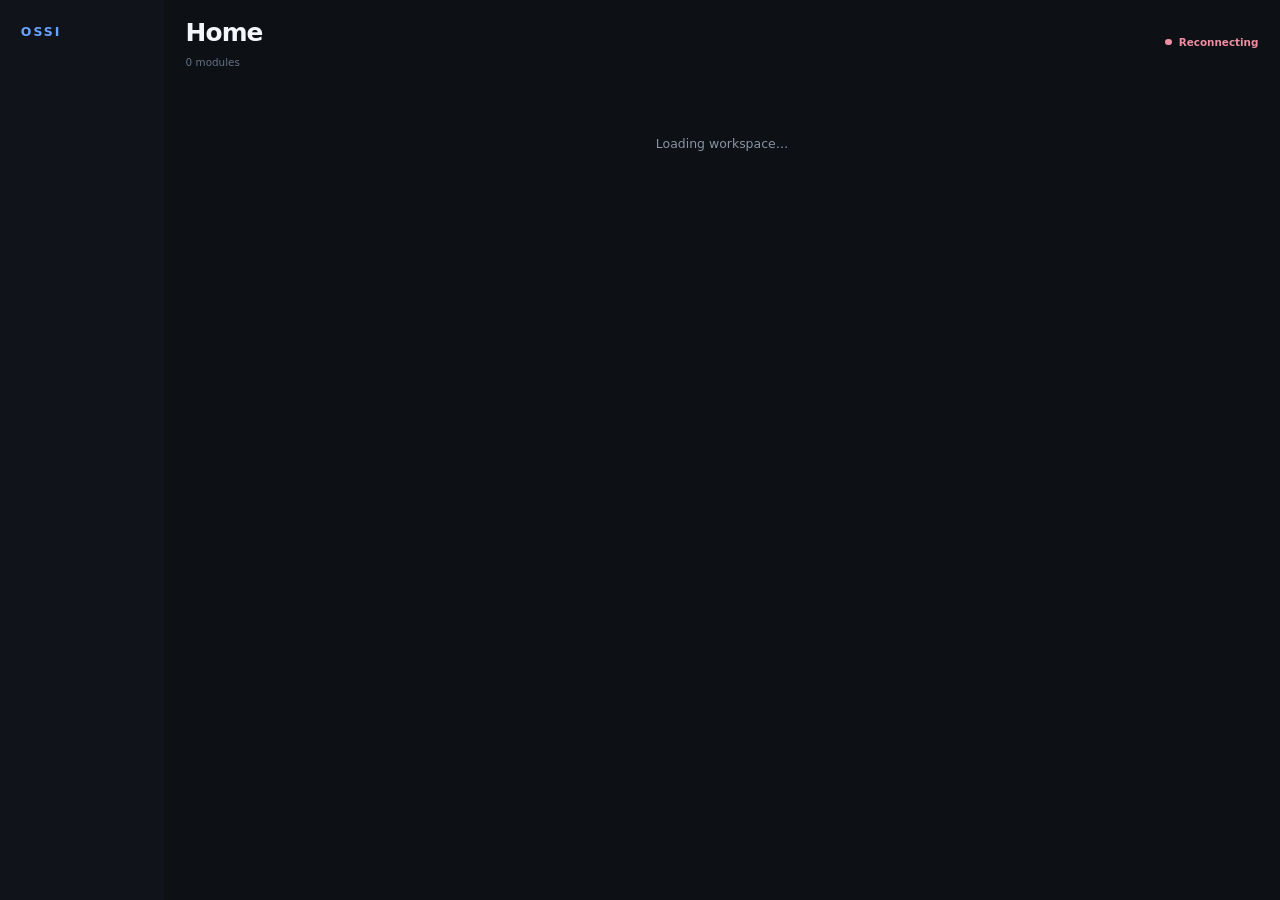
==== commit 499a947f: "Completed functionality for ESP8266 interfacing (assumed pre-programmed) and Sensor readout as well " ====
--- a/app/src/main/assets/dashboard/index.html
+++ b/app/src/main/assets/dashboard/index.html
@@ -3,22 +3,25 @@
 <head>
     <meta charset="UTF-8">
     <meta name="viewport" content="width=device-width, initial-scale=1.0, viewport-fit=cover">
-    <title>OSSI Dashboard</title>
+    <title>OSSI</title>
     <link rel="icon" type="image/svg+xml" href="favicon.svg">
     <link rel="stylesheet" href="assets/index-CS0beFyh.css">
     <style>
         :root {
             color-scheme: dark;
-            --background: #0b0e13;
-            --sidebar: #10141b;
-            --surface: #151b24;
-            --surface-soft: #1b222e;
-            --text: #f3f5f8;
-            --muted: #8b96a8;
-            --accent: #70a7ff;
-            --accent-soft: rgba(112, 167, 255, .12);
-            --success: #75d9ad;
-            --warning: #f2b35f;
+            --background: #0d1015;
+            --sidebar: #10141a;
+            --surface: #151a22;
+            --text: #f4f6f9;
+            --muted: #8993a3;
+            --accent: #67a3ff;
+            --accent-soft: rgba(103, 163, 255, .12);
+            --success: #52d6a0;
+            --warning: #ffad4d;
+            --sensor-blue: #72b7ff;
+            --sensor-mint: #56d9b0;
+            --sensor-violet: #aa8cff;
+            --sensor-coral: #ff8a78;
         }
 
         * { box-sizing: border-box; }
@@ -27,72 +30,83 @@
         body { background: var(--background) !important; color: var(--text); font-family: Inter, ui-sans-serif, system-ui, sans-serif; }
         button { color: inherit; font: inherit; }
 
-        .app-shell { display: grid; grid-template-columns: 216px minmax(0, 1fr); width: 100%; height: 100vh; height: 100dvh; overflow: hidden; }
-        .app-sidebar { min-height: 0; padding: 1.2rem .8rem; overflow-x: hidden; overflow-y: auto; overscroll-behavior: contain; background: var(--sidebar); scrollbar-color: rgba(112,167,255,.35) transparent; scrollbar-width: thin; }
+        .app-shell { display: grid; grid-template-columns: 164px minmax(0, 1fr); width: 100%; height: 100vh; height: 100dvh; overflow: hidden; }
+        .app-sidebar { min-height: 0; padding: 1rem .65rem; overflow-x: hidden; overflow-y: auto; overscroll-behavior: contain; background: var(--sidebar); scrollbar-color: rgba(103,163,255,.3) transparent; scrollbar-width: thin; }
         .app-sidebar::-webkit-scrollbar, .project-list::-webkit-scrollbar { width: 4px; height: 4px; }
         .app-sidebar::-webkit-scrollbar-thumb, .project-list::-webkit-scrollbar-thumb { border-radius: 99px; background: rgba(112,167,255,.35); }
-        .brand { display: flex; align-items: center; gap: .7rem; padding: .25rem .55rem 1.5rem; }
-        .brand__mark { display: grid; width: 2rem; height: 2rem; place-items: center; border-radius: .65rem; background: var(--accent); color: #07101d; font-size: .82rem; font-weight: 900; }
-        .brand strong { font-size: .9rem; letter-spacing: .04em; }
-        .sidebar-label { padding: 0 .65rem .55rem; color: #667287; font-size: .58rem; font-weight: 800; letter-spacing: .14em; text-transform: uppercase; }
-        .project-list { display: flex; flex-direction: column; gap: .2rem; }
-        .project-nav-item { display: flex; min-height: 44px; align-items: center; gap: .65rem; width: 100%; padding: .65rem .7rem; border: 0; border-radius: .7rem; background: transparent; color: var(--muted); cursor: pointer; touch-action: manipulation; text-align: left; transition: background .16s ease, color .16s ease; }
+        .brand { padding: .2rem .65rem 1rem; }
+        .brand strong { color: var(--accent); font-size: .78rem; font-weight: 760; letter-spacing: .16em; }
+        .project-list { display: flex; flex-direction: column; gap: .15rem; }
+        .project-nav-item { display: block; min-height: 42px; width: 100%; padding: .65rem .7rem; overflow: hidden; border: 0; border-radius: .55rem; background: transparent; color: var(--muted); cursor: pointer; touch-action: manipulation; text-align: left; text-overflow: ellipsis; white-space: nowrap; transition: background .16s ease, color .16s ease; }
         .project-nav-item:hover { background: rgba(255,255,255,.035); color: var(--text); }
-        .project-nav-item--active { background: var(--accent-soft); color: #dce9ff; }
-        .project-nav-item__mark { width: .38rem; height: .38rem; flex: 0 0 auto; border-radius: 50%; background: #4d586a; }
-        .project-nav-item--active .project-nav-item__mark { background: var(--accent); }
+        .project-nav-item--active { background: var(--accent-soft); color: #cfe0ff; }
 
         .app-main { width: 100%; height: 100%; min-width: 0; min-height: 0; overflow-x: hidden; overflow-y: auto; overscroll-behavior: contain; }
-        .app-header { display: flex; min-height: 72px; align-items: center; justify-content: space-between; gap: 1rem; padding: .9rem 1.5rem; }
+        .app-header { display: flex; min-height: 68px; align-items: center; justify-content: space-between; gap: 1rem; padding: .9rem 1.35rem .6rem; }
+        .project-heading { min-width: 0; }
         .app-header h1 { margin: 0; overflow: hidden; font-size: clamp(1.25rem, 2vw, 1.55rem); font-weight: 720; letter-spacing: -.035em; text-overflow: ellipsis; white-space: nowrap; }
-        .live-state { display: flex; flex: 0 0 auto; align-items: center; gap: .45rem; padding: .4rem .65rem; border-radius: 99px; background: rgba(117,217,173,.09); color: var(--success); font-size: .67rem; font-weight: 750; }
+        .project-heading__meta { display: block; margin-top: .2rem; color: #657185; font-size: .65rem; }
+        .live-state { display: flex; flex: 0 0 auto; align-items: center; gap: .45rem; color: var(--success); font-size: .65rem; font-weight: 700; }
         .live-state__dot { width: .38rem; height: .38rem; border-radius: 50%; background: currentColor; }
-        .live-state--offline { background: rgba(244,114,135,.09); color: #ef8da1; }
+        .live-state--offline { color: #ef8da1; }
 
-        .dashboard-content { display: flex; flex-direction: column; gap: 1rem; padding: .7rem 1.5rem 2rem; }
-        .section-heading { display: flex; align-items: center; justify-content: space-between; margin-bottom: .65rem; }
-        .section-heading h2 { margin: 0; font-size: .78rem; font-weight: 700; }
-        .section-heading span { color: #657185; font-size: .65rem; }
-        .dashboard-grid { display: grid; grid-template-columns: repeat(auto-fit, minmax(250px, 1fr)); gap: .85rem; }
-        .dashboard-card { min-width: 0; min-height: 142px; padding: 1rem; border: 0; border-radius: 1rem; background: var(--surface); box-shadow: 0 8px 24px rgba(0,0,0,.12); }
-        .dashboard-card__header { display: flex; align-items: flex-start; justify-content: space-between; gap: .8rem; margin-bottom: .8rem; }
-        .dashboard-card__eyebrow { display: block; margin-bottom: .2rem; color: var(--accent); font-size: .56rem; font-weight: 800; letter-spacing: .12em; text-transform: uppercase; }
-        .dashboard-card--switch .dashboard-card__eyebrow { color: var(--warning); }
-        .dashboard-card__title { margin: 0; color: var(--text); font-size: 1rem; font-weight: 700; }
+        .dashboard-content { display: flex; flex-direction: column; gap: .75rem; padding: .55rem 1.35rem 1.5rem; }
+        .dashboard-grid { display: grid; grid-template-columns: repeat(auto-fit, minmax(240px, 1fr)); gap: .6rem; }
+        .dashboard-card { min-width: 0; min-height: 116px; padding: .9rem 1rem; border: 1px solid rgba(255,255,255,.045); border-radius: .65rem; background: var(--surface); }
+        .dashboard-card--switch { border-color: rgba(255,173,77,.13); }
+        .dashboard-card__header { display: flex; align-items: flex-start; justify-content: space-between; gap: .8rem; margin-bottom: .7rem; }
+        .dashboard-card__title { margin: 0; color: #cfe0ff; font-size: .9rem; font-weight: 680; }
+        .dashboard-card--switch .dashboard-card__title { color: #f5d3a4; }
+        .dashboard-card__manager-meta { display: flex; flex: 0 0 auto; align-items: center; gap: .4rem; }
+        .dashboard-card__manager-state { padding: .2rem .42rem; border-radius: 99px; font-size: .52rem; font-weight: 760; letter-spacing: .035em; text-transform: uppercase; }
+        .dashboard-card__manager-state--online { background: rgba(82,214,160,.1); color: var(--success); }
+        .dashboard-card__manager-state--offline { background: rgba(240,82,101,.11); color: #f05265; }
+        .dashboard-card__manager-state--removed, .dashboard-card__manager-state--changed { background: rgba(240,82,101,.11); color: #f05265; }
+        .dashboard-card__manager-state--unknown { background: rgba(139,150,168,.1); color: #8b96a8; }
+        .dashboard-card__manager-icon { display: grid; width: 1.65rem; height: 1.65rem; flex: 0 0 auto; place-items: center; border-radius: 50%; background: var(--accent-soft); color: #85b5ff; }
+        .dashboard-card__manager-icon svg { width: .9rem; height: .9rem; }
+        .dashboard-card--switch .dashboard-card__manager-icon { background: rgba(255,173,77,.11); color: #efad5c; }
         .dashboard-card__empty, .dashboard-empty { margin: .4rem 0 0; color: var(--muted); font-size: .78rem; }
-        .dashboard-empty { grid-column: 1 / -1; padding: 2.5rem 1rem; border-radius: 1rem; background: var(--surface); text-align: center; }
+        .dashboard-empty { grid-column: 1 / -1; padding: 2.5rem .25rem; text-align: center; }
 
-        .dashboard-device-list { display: flex; flex-direction: column; }
-        .dashboard-device { padding: .65rem 0; border-bottom: 1px solid rgba(255,255,255,.055); }
-        .dashboard-device:last-child { padding-bottom: 0; border-bottom: 0; }
+        .dashboard-device-list { display: flex; flex-direction: column; gap: .9rem; }
+        .dashboard-device { padding: 0; }
+        .dashboard-device--unavailable .dashboard-device__name { color: #8b6670; }
+        .dashboard-device:last-child { padding-bottom: 0; }
         .dashboard-device:first-child { padding-top: 0; }
         .dashboard-device__header { display: flex; align-items: center; justify-content: space-between; gap: .5rem; }
-        .dashboard-device__name { display: flex; min-width: 0; align-items: center; gap: .45rem; color: var(--muted); font-size: .62rem; font-weight: 700; text-transform: uppercase; }
-        .dashboard-device__name span { overflow: hidden; text-overflow: ellipsis; white-space: nowrap; }
-        .dashboard-icon { width: .9rem; height: .9rem; flex: 0 0 auto; color: var(--accent); }
-        .dashboard-reading__value { margin-top: .35rem; color: var(--text); font-family: ui-monospace, SFMono-Regular, Menlo, monospace; font-size: 1.45rem; font-weight: 720; letter-spacing: -.055em; }
+        .dashboard-device__name { min-width: 0; overflow: hidden; color: var(--muted); font-size: .68rem; font-weight: 620; text-overflow: ellipsis; white-space: nowrap; }
+        .dashboard-reading__value { margin-top: .2rem; color: var(--sensor-blue); font-variant-numeric: tabular-nums; font-size: 1.4rem; font-weight: 690; letter-spacing: -.045em; }
         .dashboard-reading__value span { margin-left: .3rem; color: var(--muted); font-size: .68rem; font-weight: 600; letter-spacing: 0; }
-        .dashboard-vector { display: grid; grid-template-columns: repeat(3, minmax(0, 1fr)); gap: .35rem; margin-top: .4rem; }
-        .dashboard-vector__item { min-width: 0; padding: .38rem .25rem; border-radius: .5rem; background: var(--surface-soft); color: var(--muted); font-size: .54rem; font-weight: 700; text-align: center; text-transform: uppercase; }
-        .dashboard-vector__item strong { display: block; margin-top: .12rem; overflow: hidden; color: #c9dcff; font-family: ui-monospace, SFMono-Regular, Menlo, monospace; font-size: .72rem; text-overflow: ellipsis; }
-        .graph-button { display: flex; min-width: 36px; min-height: 36px; align-items: center; justify-content: center; border: 0; border-radius: .55rem; background: transparent; color: #657185; cursor: pointer; touch-action: manipulation; }
+        .dashboard-vector { display: grid; grid-template-columns: repeat(3, minmax(0, 1fr)); gap: .75rem; margin-top: .35rem; }
+        .dashboard-vector__item { min-width: 0; color: #667287; font-size: .55rem; font-weight: 650; text-transform: uppercase; }
+        .dashboard-vector__item strong { display: block; margin-top: .12rem; overflow: hidden; color: var(--sensor-blue); font-variant-numeric: tabular-nums; font-size: .78rem; font-weight: 650; text-overflow: ellipsis; }
+        .dashboard-vector__item:nth-child(4n + 2) strong { color: var(--sensor-mint); }
+        .dashboard-vector__item:nth-child(4n + 3) strong { color: var(--sensor-violet); }
+        .dashboard-vector__item:nth-child(4n + 4) strong { color: var(--sensor-coral); }
+        .dashboard-endpoint-unavailable { margin-top: .35rem; color: #f05265; font-size: .68rem; font-weight: 720; }
+        .dashboard-device:nth-child(4n + 2) .dashboard-reading__value { color: var(--sensor-mint); }
+        .dashboard-device:nth-child(4n + 3) .dashboard-reading__value { color: var(--sensor-violet); }
+        .dashboard-device:nth-child(4n + 4) .dashboard-reading__value { color: var(--sensor-coral); }
+        .graph-button { display: flex; min-width: 32px; min-height: 32px; align-items: center; justify-content: center; border: 0; border-radius: .5rem; background: transparent; color: #5f6979; cursor: pointer; touch-action: manipulation; }
         .graph-button span { display: none; }
         .graph-button svg { width: .95rem; height: .95rem; }
         .graph-button:hover, .graph-button--active { background: var(--accent-soft); color: var(--accent); }
 
-        .switch-control { display: flex; align-items: center; justify-content: space-between; gap: 1rem; margin-top: 1.35rem; }
+        .switch-control { display: flex; align-items: center; justify-content: space-between; gap: 1rem; margin-top: 1.1rem; }
         .switch-control__status { color: var(--muted); font-size: .82rem; font-weight: 750; }
         .switch-control__status--on { color: var(--warning); }
+        .switch-control__status--unavailable { color: #f05265; font-size: .68rem; }
         .dashboard-switch { position: relative; display: block; width: 3.1rem; height: 1.8rem; padding: .2rem; border: 0; border-radius: 99px; background: #313a48; cursor: pointer; touch-action: manipulation; transition: background .18s ease; }
         .dashboard-switch--on { background: #cc842e; }
         .dashboard-switch__knob { display: block; width: 1.4rem; height: 1.4rem; border-radius: 50%; background: white; box-shadow: 0 2px 6px rgba(0,0,0,.28); transform: translateX(0); transition: transform .2s cubic-bezier(.2,.8,.2,1); }
         .dashboard-switch--on .dashboard-switch__knob { transform: translateX(1.3rem); }
-        .dashboard-switch:disabled { opacity: .5; cursor: progress; }
+        .dashboard-switch:disabled { opacity: .42; cursor: not-allowed; }
 
-        .timeline-panel { padding: 1rem; border-radius: 1rem; background: var(--surface); }
+        .timeline-panel { padding: 1rem 1.05rem; border-radius: .75rem; background: linear-gradient(135deg, rgba(112,167,255,.06), transparent 42%), var(--surface); }
         .timeline-panel__header { display: flex; align-items: center; justify-content: space-between; gap: 1rem; margin-bottom: .65rem; }
-        .timeline-panel h2 { margin: 0; font-size: .82rem; }
-        .text-button { min-height: 36px; padding: .35rem .6rem; border: 0; border-radius: .5rem; background: var(--surface-soft); color: var(--muted); cursor: pointer; font-size: .64rem; }
+        .timeline-panel h2 { margin: 0; color: #cfe0ff; font-size: .82rem; }
+        .text-button { min-height: 36px; padding: .35rem .6rem; border: 0; border-radius: .5rem; background: var(--accent-soft); color: #a9c8fb; cursor: pointer; font-size: .64rem; }
         .text-button:hover { color: var(--text); }
         .chart-stage { position: relative; min-height: 230px; }
         #timeline-chart { display: block; width: 100%; height: 230px; }
@@ -112,10 +126,9 @@
             .app-shell { grid-template-columns: 1fr; grid-template-rows: auto minmax(0, 1fr); }
             .app-sidebar { width: 100%; height: auto; max-height: 122px; padding: max(.55rem, env(safe-area-inset-top)) .7rem .55rem; overflow-y: auto; }
             .brand { padding: 0 .2rem .55rem; }
-            .sidebar-label { display: none; }
             .project-list { flex-direction: row; gap: .35rem; padding-bottom: .15rem; overflow-x: auto; overflow-y: hidden; scroll-snap-type: x proximity; }
             .project-nav-item { min-width: max-content; min-height: 40px; padding: .5rem .65rem; scroll-snap-align: start; }
-            .app-header { min-height: 62px; padding: .7rem 1rem; }
+            .app-header { min-height: 66px; padding: .75rem 1rem .6rem; }
             .dashboard-content { padding: .55rem 1rem calc(1.4rem + env(safe-area-inset-bottom)); }
             .dashboard-grid { grid-template-columns: repeat(auto-fit, minmax(min(100%, 230px), 1fr)); gap: .7rem; }
             .dashboard-card { min-height: 0; padding: .9rem; }
@@ -136,20 +149,16 @@
     <div id="toast-container" class="fixed bottom-6 right-6 z-50 flex flex-col gap-2 pointer-events-none"></div>
     <div class="app-shell">
         <aside class="app-sidebar">
-            <div class="brand"><div class="brand__mark">O</div><strong>OSSI</strong></div>
-            <div class="sidebar-label">Projects</div>
+            <div class="brand"><strong>OSSI</strong></div>
             <nav id="project-list" class="project-list"></nav>
         </aside>
         <section class="app-main">
             <header class="app-header">
-                <h1 id="project-heading">Dashboard</h1>
+                <div class="project-heading"><h1 id="project-heading">Home</h1><span id="module-count" class="project-heading__meta">0 modules</span></div>
                 <div id="live-state" class="live-state"><span class="live-state__dot"></span><span>Live</span></div>
             </header>
             <main class="dashboard-content">
-                <section>
-                    <div class="section-heading"><h2>Modules</h2><span id="module-count">0 modules</span></div>
-                    <div id="module-grid" class="dashboard-grid"><div class="dashboard-empty">Loading workspace…</div></div>
-                </section>
+                <section><div id="module-grid" class="dashboard-grid"><div class="dashboard-empty">Loading workspace…</div></div></section>
                 <section id="timeline-panel" class="timeline-panel" hidden>
                     <div class="timeline-panel__header"><h2>Timeline</h2><button id="clear-chart" class="text-button" type="button">Clear</button></div>
                     <div class="chart-stage"><canvas id="timeline-chart"></canvas><div id="chart-empty" class="chart-empty">Waiting for readings</div></div>
